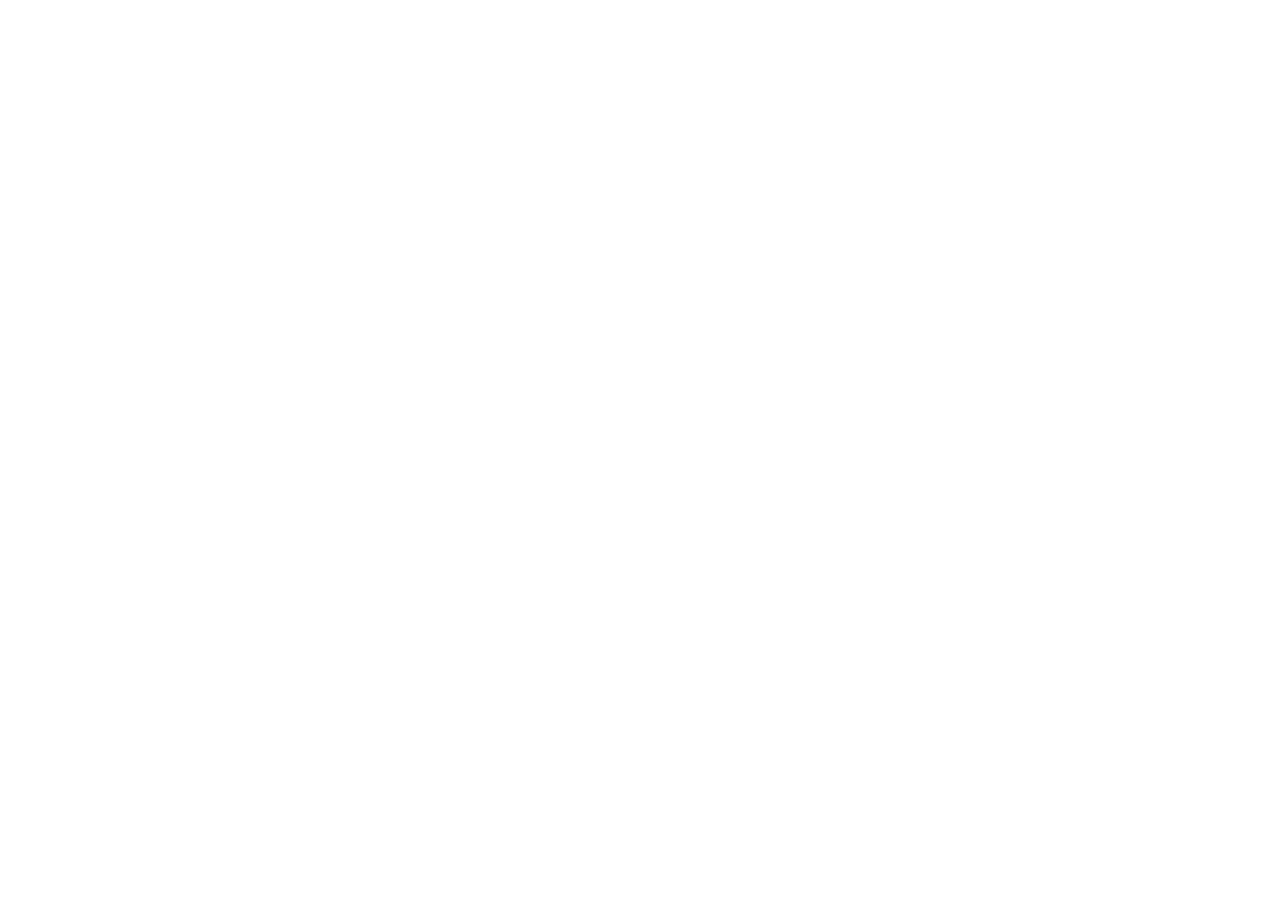
==== index.html @ 3754713a "startint html coding" ====
<!DOCTYPE html>
<html lang="en">
  <head>
    <link rel="stylesheet" href="./css/normalize.css" />
    <link rel="stylesheet" href="./css/style.css" />
    <meta charset="UTF-8" />
    <meta name="viewport" content="width=device-width, initial-scale=1.0" />
    <title>Urban Roosters</title>
  </head>
  <body>
    <footer></footer>
  </body>
</html>
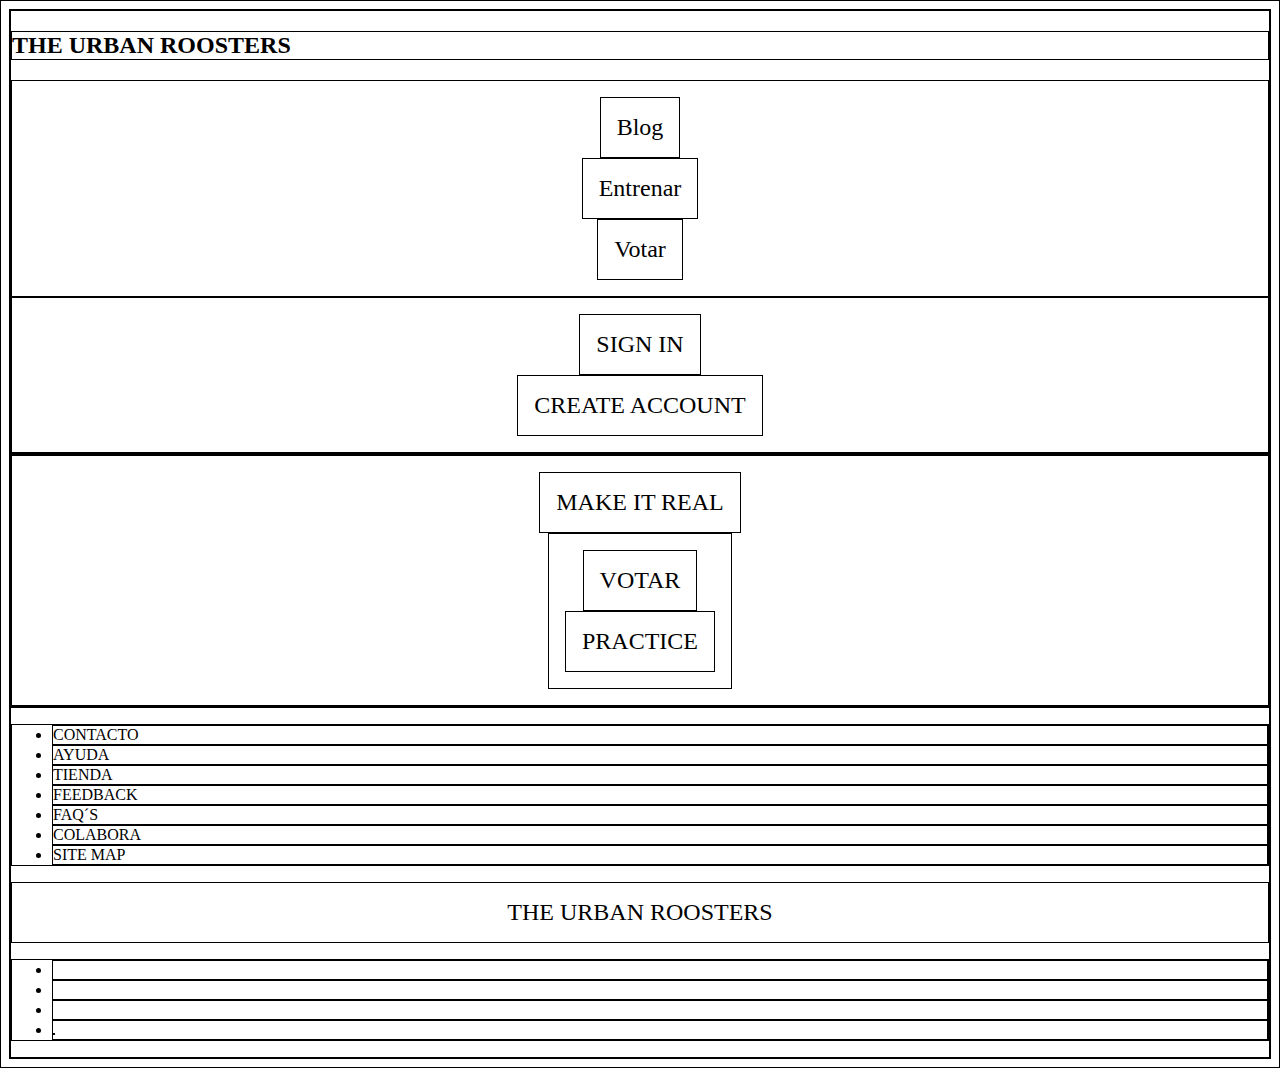
==== commit b5af700b: "lots of options for form" ====
--- a/index.html
+++ b/index.html
@@ -8,6 +8,45 @@
     <title>Urban Roosters</title>
   </head>
   <body>
-    <footer></footer>
+    <header>
+      <h2>THE URBAN ROOSTERS</h2>
+      <div class="top-nav">
+        <div>Blog</div>
+        <div>Entrenar</div>
+        <div>Votar</div>
+      </div>
+
+      <div class="top-sign">
+        <div>SIGN IN</div>
+        <div>CREATE ACCOUNT</div>
+      </div>
+    </header>
+    <main>
+      <div>
+        <div>MAKE IT REAL</div>
+        <div>
+          <div>VOTAR</div>
+          <div>PRACTICE</div>
+        </div>
+      </div>
+    </main>
+    <footer>
+      <ul>
+        <li>CONTACTO</li>
+        <li>AYUDA</li>
+        <li>TIENDA</li>
+        <li>FEEDBACK</li>
+        <li>FAQ´S</li>
+        <li>COLABORA</li>
+        <li>SITE MAP</li>
+      </ul>
+      <div>THE URBAN ROOSTERS</div>
+      <ul>
+        <li></li>
+        <li></li>
+        <li></li>
+        <li><img src="./images/youtube.png" alt="" /></li>
+      </ul>
+    </footer>
   </body>
 </html>
--- a/css/style.css
+++ b/css/style.css
@@ -0,0 +1,68 @@
+* {
+  border: 1px solid black;
+}
+
+body {
+  display: block;
+}
+input#name {
+  outline: 10px solid black;
+  /* border: 10px solid black; */
+  margin: 1rem;
+}
+
+input#password {
+  /* display: flex;
+  justify-content: flex-end; */
+}
+
+div {
+  display: flex;
+  flex-direction: column;
+  justify-content: center;
+  padding: 1rem;
+  align-items: center;
+  font-size: 1.5rem;
+}
+
+label {
+  font-weight: 900;
+  margin: 0rem 1rem 0rem 0rem;
+}
+label.rad {
+  margin: 0px;
+}
+
+ul {
+  display: flex;
+  flex-direction: column;
+  justify-content: space-around;
+}
+
+ul.ull > li {
+  /* display: inline; */
+  list-style: none;
+  /* justify-content: space-around; */
+}
+
+ul.ull {
+  display: flex;
+  flex-direction: row;
+}
+button {
+  background-color: yellow;
+}
+
+.backblack {
+  background-color: black;
+  color: white;
+  font-weight: 900;
+}
+
+div.checky {
+  /* display: flex;
+  flex-direction: row; */
+
+  justify-content: flex-start;
+  /* align-items: flex-start; */
+}
